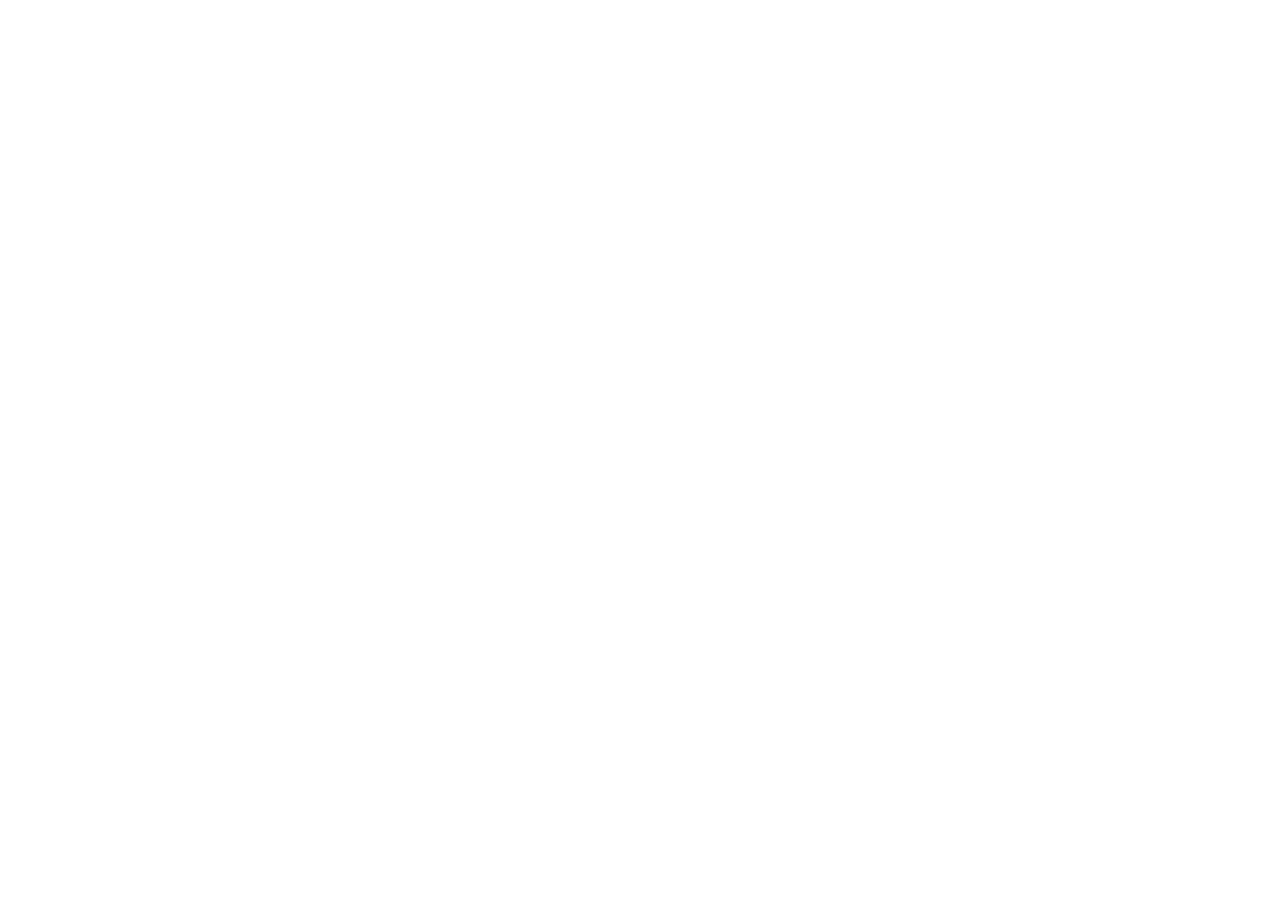
==== pages/about.html @ e489f9a5 "about was changes" ====
<!DOCTYPE html>
<html lang="en">
  <head>
    <meta charset="UTF-8" />
    <meta name="viewport" content="width=device-width, initial-scale=1.0" />
    <title>Document</title>
  </head>
  <body></body>
</html>
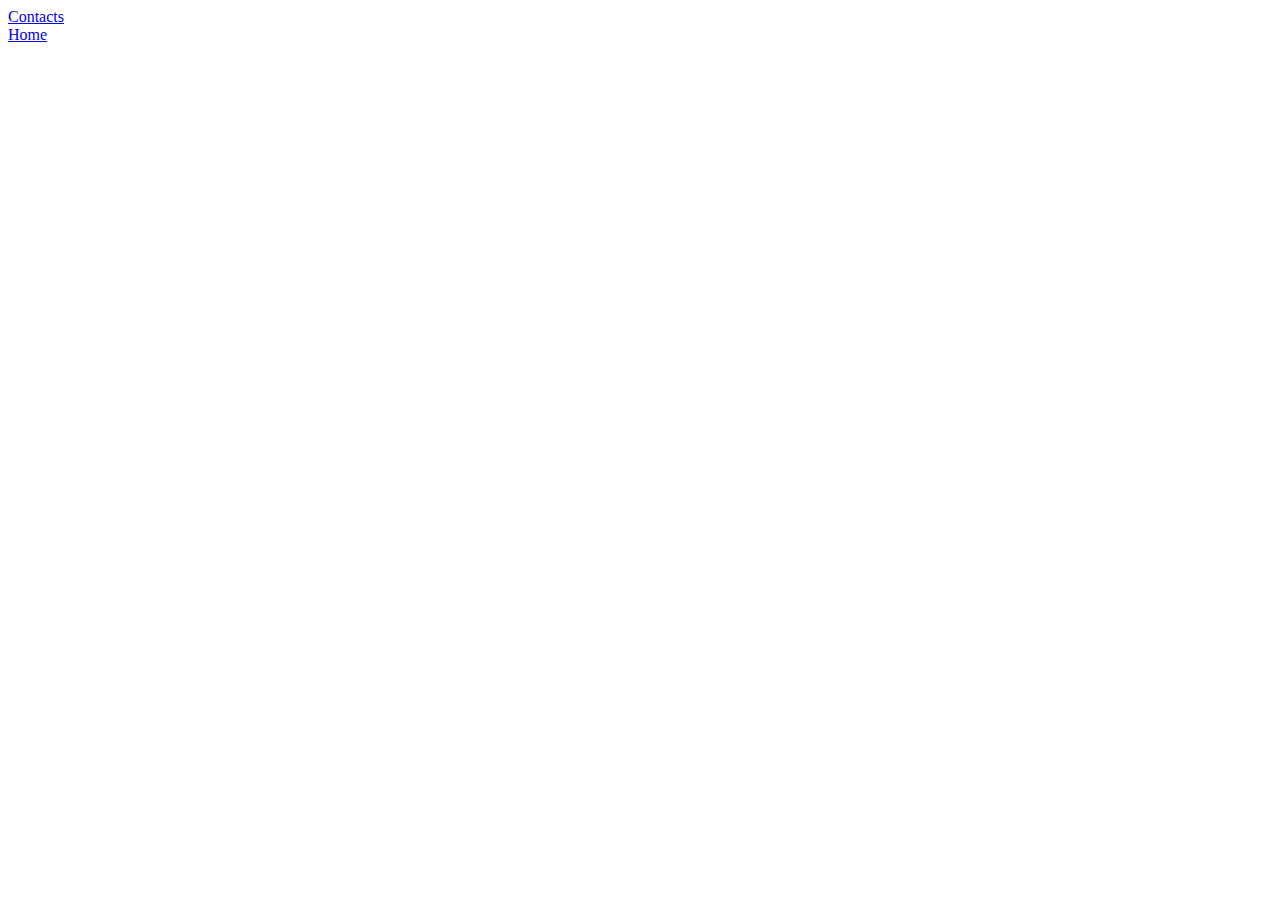
==== commit 604a8f07: "add links" ====
--- a/pages/about.html
+++ b/pages/about.html
@@ -3,7 +3,11 @@
   <head>
     <meta charset="UTF-8" />
     <meta name="viewport" content="width=device-width, initial-scale=1.0" />
-    <title>Document</title>
+    <title>About</title>
   </head>
-  <body></body>
+  <body>
+    <a href="./contacts.html">Contacts</a>
+    <br />
+    <a href="../index.html">Home</a>
+  </body>
 </html>
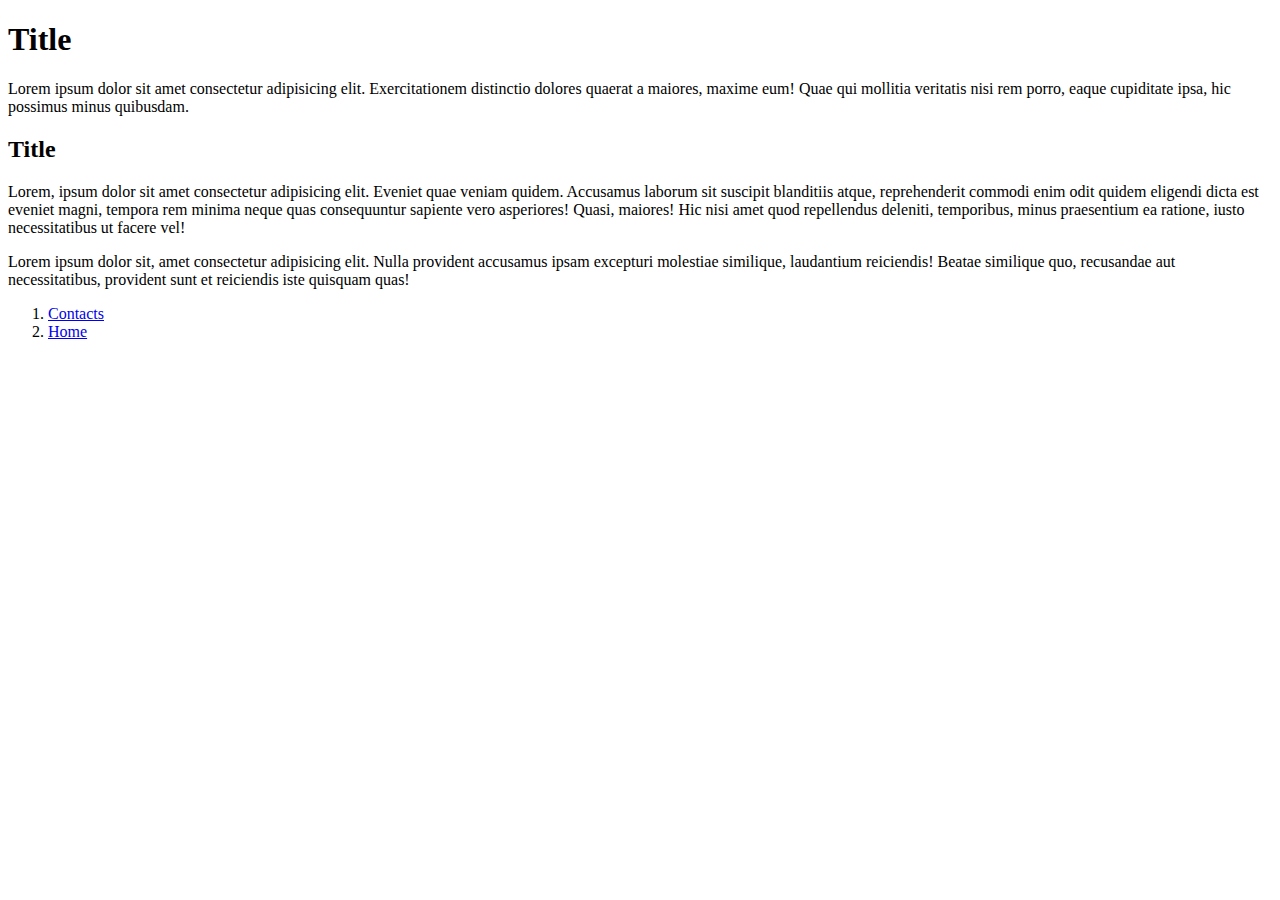
==== commit aef4e85f: "second commit" ====
--- a/pages/about.html
+++ b/pages/about.html
@@ -6,8 +6,38 @@
     <title>About</title>
   </head>
   <body>
-    <a href="./contacts.html">Contacts</a>
-    <br />
-    <a href="../index.html">Home</a>
+    <section>
+      <p>
+          <h1>Title</h1>
+        Lorem ipsum dolor sit amet consectetur adipisicing elit. Exercitationem
+        distinctio dolores quaerat a maiores, maxime eum! Quae qui mollitia
+        veritatis nisi rem porro, eaque cupiditate ipsa, hic possimus minus
+        quibusdam.
+      </p>
+      <article>
+        <h2>Title</h2>
+        <p>
+          Lorem, ipsum dolor sit amet consectetur adipisicing elit. Eveniet quae
+          veniam quidem. Accusamus laborum sit suscipit blanditiis atque,
+          reprehenderit commodi enim odit quidem eligendi dicta est eveniet
+          magni, tempora rem minima neque quas consequuntur sapiente vero
+          asperiores! Quasi, maiores! Hic nisi amet quod repellendus deleniti,
+          temporibus, minus praesentium ea ratione, iusto necessitatibus ut
+          facere vel!
+        </p>
+        <p>
+          Lorem ipsum dolor sit, amet consectetur adipisicing elit. Nulla
+          provident accusamus ipsam excepturi molestiae similique, laudantium
+          reiciendis! Beatae similique quo, recusandae aut necessitatibus,
+          provident sunt et reiciendis iste quisquam quas!
+        </p>
+      </article>
+    </section>
+    <footer>
+      <ol>
+        <li><a href="./contacts.html">Contacts</a></li>
+        <li><a href="../index.html">Home</a></li>
+      </ol>
+    </footer>
   </body>
 </html>
